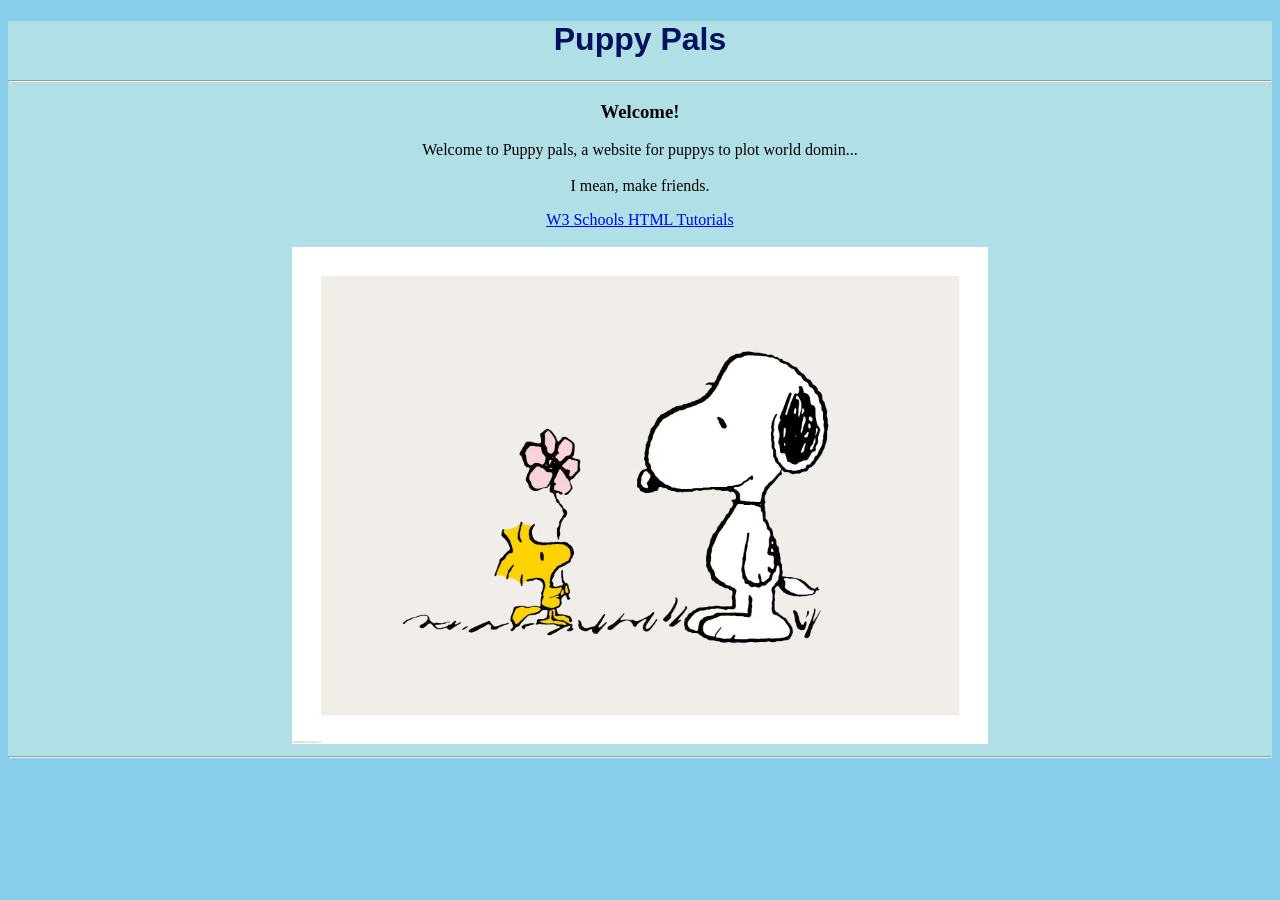
==== index.html @ dd716bdc "HTML + CSS I finished the HTML tutorials and the first  CSS tutorial." ====
<!DOCTYPE html>
<html larg="en-AU">
    <head>
        <meta charset="UTF-8">
        <meta name="viewport" content="width-device-width, initial-scake-1.0">
        <title>Puppy Pals</title>
        <link rel="stylesheet" href="style.css">
    </head>
    <body>
        <h1>Puppy Pals</h1>
        <hr>
        <h3>Welcome!</h3>
        <p>Welcome to Puppy pals, a website for puppys to plot world domin... </br></br>I mean, make friends.</p>
        <a href="https://www.w3schools.com/html/default.asp">W3 Schools HTML Tutorials</br></br></a>
        <img src="images/dog.png", alt="Snoopy Picture", style="width:55%; height:55%;">
        <hr>
    </body>
</html>
---- style.css ----
html{
    background-color: skyblue;
}

body{
    background-color: powderblue;
    text-align: center;
}

h1{
    color: rgb(0, 17, 94);
    font-family:'Gill Sans', 'Gill Sans MT', Calibri, 'Trebuchet MS', sans-serif;
    text-align: center;
}
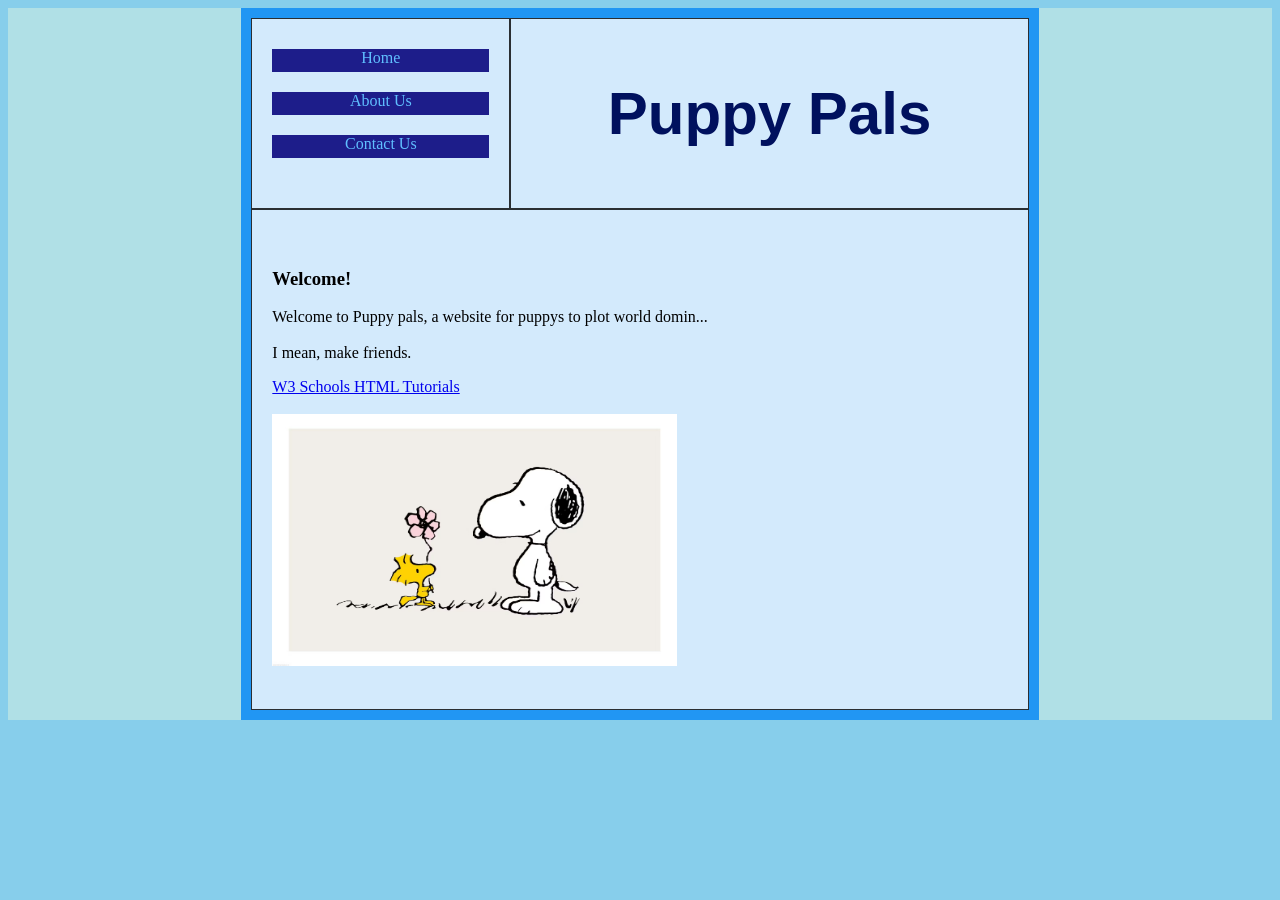
==== commit 0392de8b: "CSS I did 2 CSS video tutorials and in the middle of number 7. (4.21)" ====
--- a/index.html
+++ b/index.html
@@ -7,13 +7,35 @@
         <title>Puppy Pals</title>
         <link rel="stylesheet" href="style.css">
     </head>
+
     <body>
-        <h1>Puppy Pals</h1>
-        <hr>
-        <h3>Welcome!</h3>
-        <p>Welcome to Puppy pals, a website for puppys to plot world domin... </br></br>I mean, make friends.</p>
-        <a href="https://www.w3schools.com/html/default.asp">W3 Schools HTML Tutorials</br></br></a>
-        <img src="images/dog.png", alt="Snoopy Picture", style="width:55%; height:55%;">
-        <hr>
+        <div class="grid-container">
+
+            <!--Navigation Section-->
+            <div class="item">
+                <nav>
+                    <ul>
+                        <li><a href="index.html">Home</a></li>
+                        <li><a href="about.html">About Us</a></li>
+                        <li><a href="contact.html">Contact Us</a></li>
+                    </ul>
+                </nav>
+            </div>
+
+            <!--Heading Section-->
+            <div class="item2">
+                <h1>Puppy Pals</h1>
+            </div>
+
+            <!--Content Section-->
+            <div class="item3">
+                <h3>Welcome!</h3>
+                <p>Welcome to Puppy pals, a website for puppys to plot world domin... </br></br>I mean, make friends.</p>
+                <a href="https://www.w3schools.com/html/default.asp">W3 Schools HTML Tutorials</br></br></a>
+                <img src="images/dog.png", alt="Snoopy Picture", style="width:55%; height:55%;">
+            </div>
+
+        </div>
+
     </body>
 </html>
--- a/style.css
+++ b/style.css
@@ -12,3 +12,57 @@
     font-family:'Gill Sans', 'Gill Sans MT', Calibri, 'Trebuchet MS', sans-serif;
     text-align: center;
 }
+
+nav ul {
+    list-style-type : none;
+    margin : 0;
+    padding : 0;
+}
+
+nav li {
+    background-color: rgb(29, 29, 138);
+    margin-bottom : 20px;
+    padding-bottom:5px;
+    font-size:'large;'
+}
+
+nav a {
+    color : #60bfff;
+    text-decoration : none;
+}
+
+.grid-container{
+    display : inline-grid;
+    grid-template-columns : 1fr 1fr 1fr;
+    background-color : #2196f3;
+    padding : 10px;
+}
+
+.item{
+    background-color: rgb(255, 255, 255, 0.8);
+    border : 1px solid rgba(0, 0, 0, 0.8);
+    padding : 20px;
+    justify-content : center;
+    align-content : center;
+    text-align : center;
+}
+
+.item2{
+    background-color : rgb(255, 255, 255, 0.8);
+    border : 1px solid rgba(0, 0, 0, 0.8);
+    padding : 20px;
+    font-size : 30px;
+    justify-content : center;
+    align-content : center;
+    text-align : center;
+    grid-column : span 2;
+}
+
+.item3{
+    background-color : rgb(255, 255, 255, 0.8);
+    border : 1px solid rgba(0, 0, 0, 0.8);
+    padding : 20px;
+    align-content : center;
+    text-align : left;
+    grid-column : span 3;
+}
